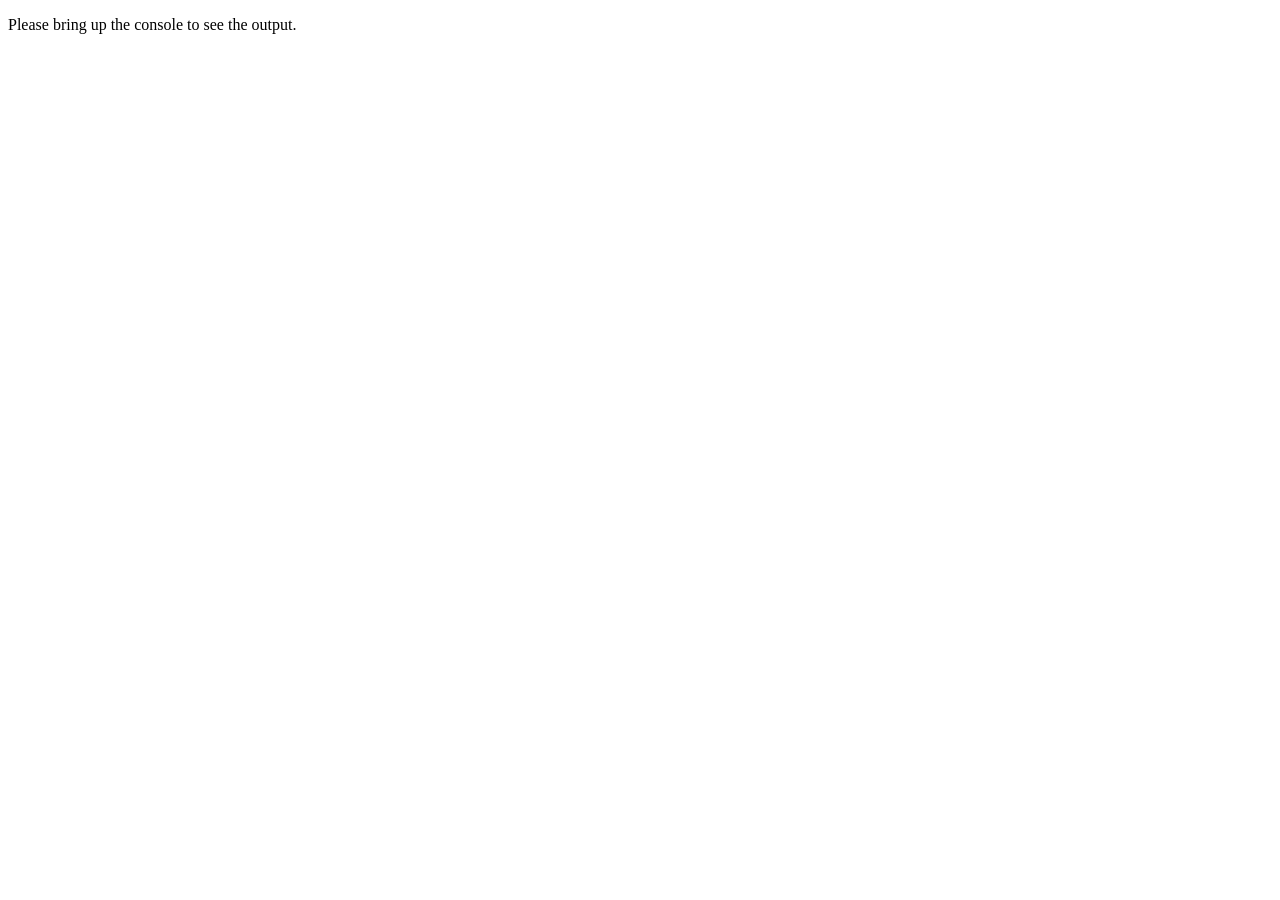
==== emmanuel_fallancy/week_01/day_5/index.html @ f602b905 "First version of MTA Line" ====
<!DOCTYPE html>
<html lang="en">
<head>
  <meta charset="UTF-8">
  <meta name="viewport" content="width=device-width, initial-scale=1.0">
  <meta http-equiv="X-UA-Compatible" content="ie=edge">
  <title>MTA Lab</title>
  <script type="text/javascript" src="main.js"></script>
</head>
<body>
  <p>Please bring up the console to see the output.</p>
</body>
</html>
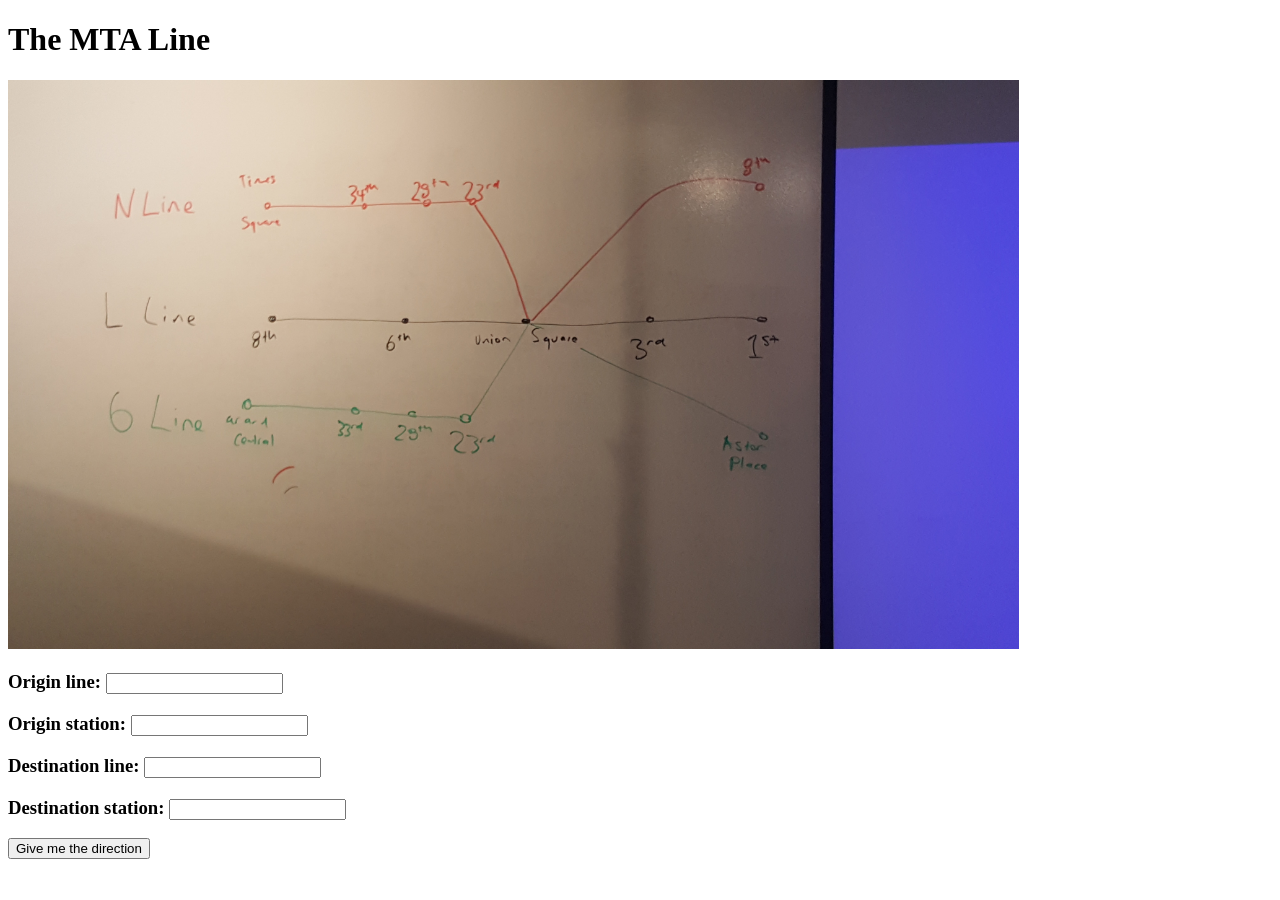
==== commit d56d9702: "Make adjustment to the js file to accommodate for error handling and also added MTA line map." ====
--- a/emmanuel_fallancy/week_01/day_5/index.html
+++ b/emmanuel_fallancy/week_01/day_5/index.html
@@ -8,6 +8,17 @@
   <script type="text/javascript" src="main.js"></script>
 </head>
 <body>
-  <p>Please bring up the console to see the output.</p>
+  <h1>The MTA Line</h1>
+  <div>
+    <img src="mta_stations_map.jpg" length="80%" width="80%">
+  </div>
+  <div>
+    <h3>Origin line: <input type="text" id="origin-line"></h3>
+    <h3>Origin station: <input type="text" id="origin-station"></h3>
+    <h3>Destination line: <input type="text" id="destination-line"></h3>
+    <h3>Destination station: <input type="text" id="destination-station"></h3>
+  </div>
+  <div id="showdirection"></div>
+  <button type="button" onclick="getDirection()">Give me the direction</button>
 </body>
 </html>
